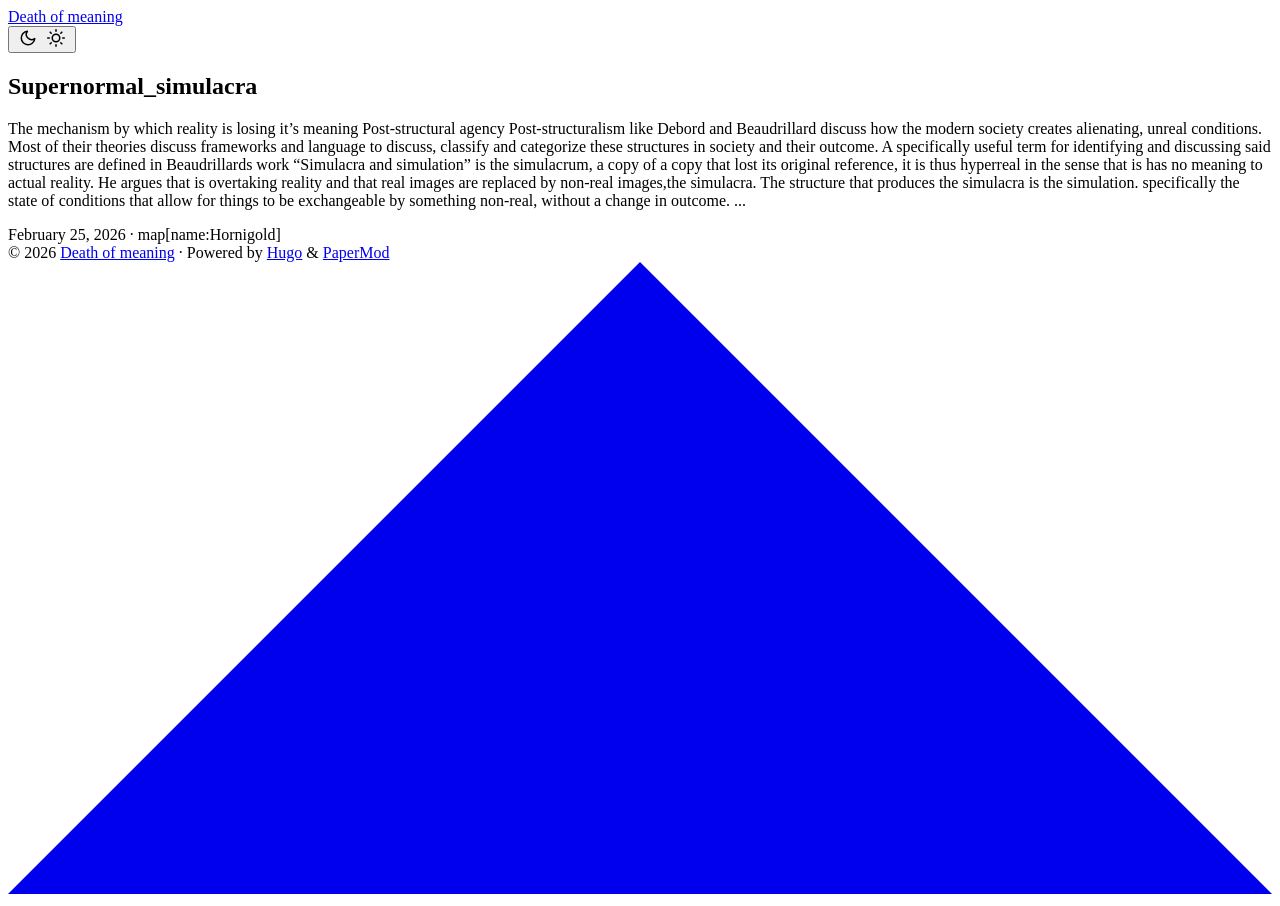
==== public/index.html @ 4d8d7d1a "moved hugo site to repo root" ====
<!DOCTYPE html>
<html lang="en" dir="auto" data-theme="auto">

<head>
	<meta name="generator" content="Hugo 0.156.0"><script src="/Benjamin-Hornigold/death_of_meaning/livereload.js?mindelay=10&amp;v=2&amp;port=1313&amp;path=Benjamin-Hornigold/death_of_meaning/livereload" data-no-instant defer></script><meta charset="utf-8">
<meta http-equiv="X-UA-Compatible" content="IE=edge">
<meta name="viewport" content="width=device-width, initial-scale=1, shrink-to-fit=no">
<meta name="robots" content="noindex, nofollow">
<title>Death of meaning</title>

<meta name="description" content="">
<meta name="author" content="map[name:Hornigold]">
<link rel="canonical" href="http://localhost:1313/Benjamin-Hornigold/death_of_meaning/">
<link crossorigin="anonymous" href="/Benjamin-Hornigold/death_of_meaning/assets/css/stylesheet.2a0720a7e84b194e8ad36bf687dc5739ca146d5b0c2418e8198957cb43d8ba1f.css" integrity="sha256-Kgcgp&#43;hLGU6K02v2h9xXOcoUbVsMJBjoGYlXy0PYuh8=" rel="preload stylesheet" as="style">
<link rel="icon" href="http://localhost:1313/Benjamin-Hornigold/death_of_meaning/favicon.ico">
<link rel="icon" type="image/png" sizes="16x16" href="http://localhost:1313/Benjamin-Hornigold/death_of_meaning/favicon-16x16.png">
<link rel="icon" type="image/png" sizes="32x32" href="http://localhost:1313/Benjamin-Hornigold/death_of_meaning/favicon-32x32.png">
<link rel="apple-touch-icon" href="http://localhost:1313/Benjamin-Hornigold/death_of_meaning/apple-touch-icon.png">
<link rel="mask-icon" href="http://localhost:1313/Benjamin-Hornigold/death_of_meaning/safari-pinned-tab.svg">
<meta name="theme-color" content="#2e2e33">
<meta name="msapplication-TileColor" content="#2e2e33">
<link rel="alternate" type="application/rss+xml" href="http://localhost:1313/Benjamin-Hornigold/death_of_meaning/index.xml" title="rss">
<link rel="alternate" hreflang="en" href="http://localhost:1313/Benjamin-Hornigold/death_of_meaning/">
<noscript>
    <style>
        #theme-toggle,
        .top-link {
            display: none;
        }

    </style>
    <style>
        @media (prefers-color-scheme: dark) {
            :root {
                --theme: rgb(29, 30, 32);
                --entry: rgb(46, 46, 51);
                --primary: rgb(218, 218, 219);
                --secondary: rgb(155, 156, 157);
                --tertiary: rgb(65, 66, 68);
                --content: rgb(196, 196, 197);
                --code-block-bg: rgb(46, 46, 51);
                --code-bg: rgb(55, 56, 62);
                --border: rgb(51, 51, 51);
                color-scheme: dark;
            }

            .list {
                background: var(--theme);
            }

            .toc {
                background: var(--entry);
            }
        }

        @media (prefers-color-scheme: light) {
            .list::-webkit-scrollbar-thumb {
                border-color: var(--code-bg);
            }
        }

    </style>
</noscript>
<script>
    if (localStorage.getItem("pref-theme") === "dark") {
        document.querySelector("html").dataset.theme = 'dark';
    } else if (localStorage.getItem("pref-theme") === "light") {
       document.querySelector("html").dataset.theme = 'light';
    } else if (window.matchMedia('(prefers-color-scheme: dark)').matches) {
        document.querySelector("html").dataset.theme = 'dark';
    } else {
        document.querySelector("html").dataset.theme = 'light';
    }

</script>
</head>
<body class="list" id="top">
    <header class="header">
    <nav class="nav">
        <div class="logo">
            <a href="http://localhost:1313/Benjamin-Hornigold/death_of_meaning/" accesskey="h" title="Death of meaning (Alt + H)">Death of meaning</a>
            <div class="logo-switches">
                <button id="theme-toggle" accesskey="t" title="(Alt + T)" aria-label="Toggle theme">
                    <svg id="moon" xmlns="http://www.w3.org/2000/svg" width="24" height="18" viewBox="0 0 24 24"
                        fill="none" stroke="currentColor" stroke-width="2" stroke-linecap="round"
                        stroke-linejoin="round">
                        <path d="M21 12.79A9 9 0 1 1 11.21 3 7 7 0 0 0 21 12.79z"></path>
                    </svg>
                    <svg id="sun" xmlns="http://www.w3.org/2000/svg" width="24" height="18" viewBox="0 0 24 24"
                        fill="none" stroke="currentColor" stroke-width="2" stroke-linecap="round"
                        stroke-linejoin="round">
                        <circle cx="12" cy="12" r="5"></circle>
                        <line x1="12" y1="1" x2="12" y2="3"></line>
                        <line x1="12" y1="21" x2="12" y2="23"></line>
                        <line x1="4.22" y1="4.22" x2="5.64" y2="5.64"></line>
                        <line x1="18.36" y1="18.36" x2="19.78" y2="19.78"></line>
                        <line x1="1" y1="12" x2="3" y2="12"></line>
                        <line x1="21" y1="12" x2="23" y2="12"></line>
                        <line x1="4.22" y1="19.78" x2="5.64" y2="18.36"></line>
                        <line x1="18.36" y1="5.64" x2="19.78" y2="4.22"></line>
                    </svg>
                </button>
            </div>
        </div>
        <ul id="menu">
        </ul>
    </nav>
</header>
<main class="main"> 

<article class="first-entry"> 
  <header class="entry-header">
    <h2 class="entry-hint-parent">Supernormal_simulacra
    </h2>
  </header>
  <div class="entry-content">
    <p>The mechanism by which reality is losing it’s meaning Post-structural agency Post-structuralism like Debord and Beaudrillard discuss how the modern society creates alienating, unreal conditions. Most of their theories discuss frameworks and language to discuss, classify and categorize these structures in society and their outcome. A specifically useful term for identifying and discussing said structures are defined in Beaudrillards work “Simulacra and simulation” is the simulacrum, a copy of a copy that lost its original reference, it is thus hyperreal in the sense that is has no meaning to actual reality. He argues that is overtaking reality and that real images are replaced by non-real images,the simulacra. The structure that produces the simulacra is the simulation. specifically the state of conditions that allow for things to be exchangeable by something non-real, without a change in outcome.
...</p>
  </div>
  <footer class="entry-footer"><span title='2026-02-25 16:00:23 +0100 CET'>February 25, 2026</span>&nbsp;·&nbsp;<span>map[name:Hornigold]</span></footer>
  <a class="entry-link" aria-label="post link to Supernormal_simulacra" href="http://localhost:1313/Benjamin-Hornigold/death_of_meaning/posts/supernormal_simulacra/"></a>
</article>
    </main>
    
<footer class="footer">
        <span>&copy; 2026 <a href="http://localhost:1313/Benjamin-Hornigold/death_of_meaning/">Death of meaning</a></span> · 

    <span>
        Powered by
        <a href="https://gohugo.io/" rel="noopener noreferrer" target="_blank">Hugo</a> &
        <a href="https://github.com/adityatelange/hugo-PaperMod/" rel="noopener" target="_blank">PaperMod</a>
    </span>
</footer>
<a href="#top" aria-label="go to top" title="Go to Top (Alt + G)" class="top-link" id="top-link" accesskey="g">
    <svg xmlns="http://www.w3.org/2000/svg" viewBox="0 0 12 6" fill="currentColor">
        <path d="M12 6H0l6-6z" />
    </svg>
</a>

<script>
    let menu = document.getElementById('menu');
    if (menu) {
        
        const scrollPosition = localStorage.getItem("menu-scroll-position");
        if (scrollPosition) {
            menu.scrollLeft = parseInt(scrollPosition, 10);
        }
        
        menu.onscroll = function () {
            localStorage.setItem("menu-scroll-position", menu.scrollLeft);
        }
    }

    document.querySelectorAll('a[href^="#"]').forEach(anchor => {
        anchor.addEventListener("click", function (e) {
            e.preventDefault();
            var id = this.getAttribute("href").substr(1);
            if (!window.matchMedia('(prefers-reduced-motion: reduce)').matches) {
                document.querySelector(`[id='${decodeURIComponent(id)}']`).scrollIntoView({
                    behavior: "smooth"
                });
            } else {
                document.querySelector(`[id='${decodeURIComponent(id)}']`).scrollIntoView();
            }
            if (id === "top") {
                history.replaceState(null, null, " ");
            } else {
                history.pushState(null, null, `#${id}`);
            }
        });
    });

</script>
<script>
    var mybutton = document.getElementById("top-link");
    window.onscroll = function () {
        if (document.body.scrollTop > 800 || document.documentElement.scrollTop > 800) {
            mybutton.style.visibility = "visible";
            mybutton.style.opacity = "1";
        } else {
            mybutton.style.visibility = "hidden";
            mybutton.style.opacity = "0";
        }
    };

</script>
<script>
    document.getElementById("theme-toggle").addEventListener("click", () => {
        const html = document.querySelector("html");
        if (html.dataset.theme === "dark") {
            html.dataset.theme = 'light';
            localStorage.setItem("pref-theme", 'light');
        } else {
            html.dataset.theme = 'dark';
            localStorage.setItem("pref-theme", 'dark');
        }
    })

</script>
</body>

</html>
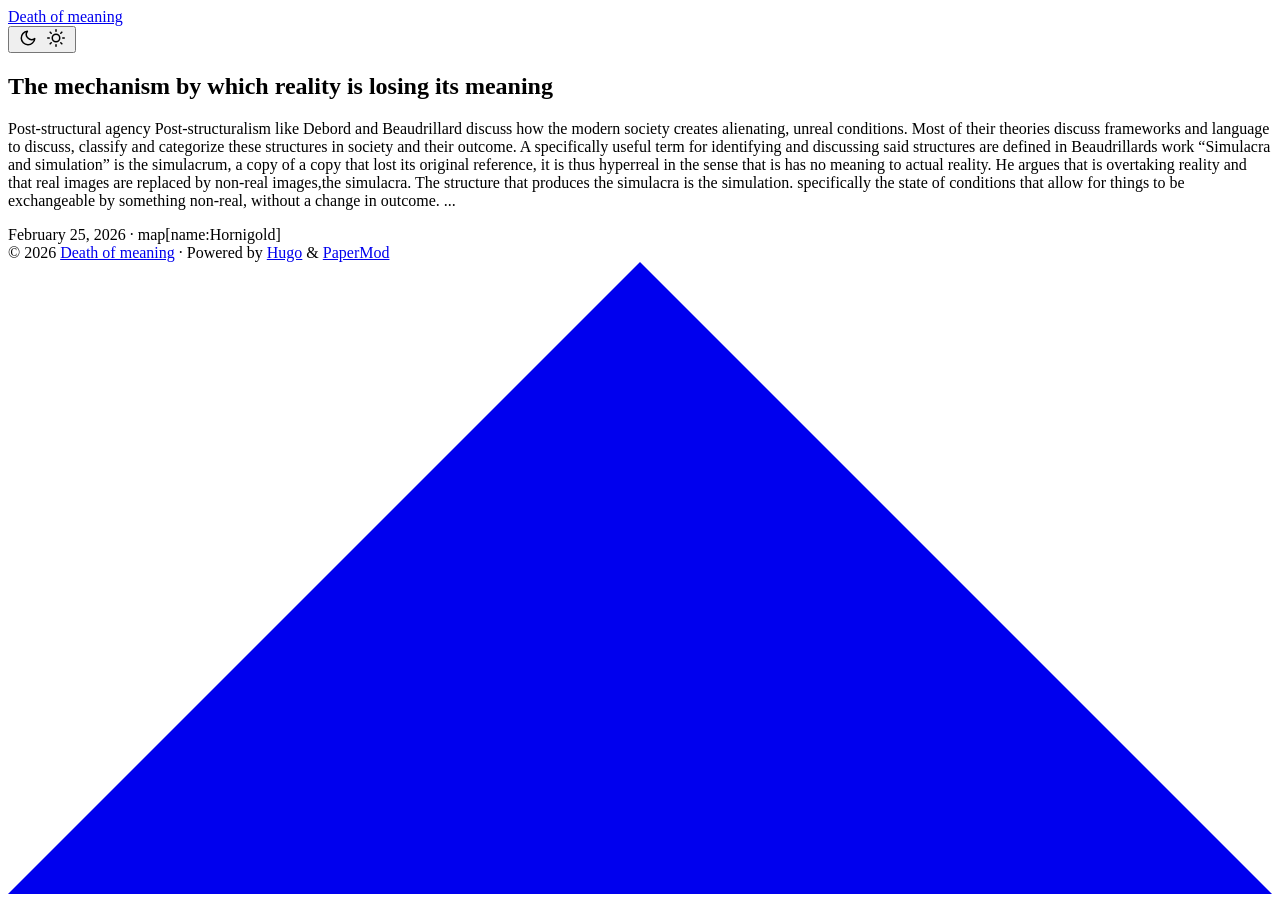
==== commit e32aae9d: "Damn appostroph" ====
--- a/public/index.html
+++ b/public/index.html
@@ -1,8 +1,8 @@
 <!DOCTYPE html>
-<html lang="en" dir="auto" data-theme="auto">
+<html lang="en" dir="auto" data-theme="dark">
 
 <head>
-	<meta name="generator" content="Hugo 0.156.0"><script src="/Benjamin-Hornigold/death_of_meaning/livereload.js?mindelay=10&amp;v=2&amp;port=1313&amp;path=Benjamin-Hornigold/death_of_meaning/livereload" data-no-instant defer></script><meta charset="utf-8">
+	<meta name="generator" content="Hugo 0.156.0"><script src="/death_of_meaning/livereload.js?mindelay=10&amp;v=2&amp;port=1313&amp;path=death_of_meaning/livereload" data-no-instant defer></script><meta charset="utf-8">
 <meta http-equiv="X-UA-Compatible" content="IE=edge">
 <meta name="viewport" content="width=device-width, initial-scale=1, shrink-to-fit=no">
 <meta name="robots" content="noindex, nofollow">
@@ -10,17 +10,17 @@
 
 <meta name="description" content="">
 <meta name="author" content="map[name:Hornigold]">
-<link rel="canonical" href="http://localhost:1313/Benjamin-Hornigold/death_of_meaning/">
-<link crossorigin="anonymous" href="/Benjamin-Hornigold/death_of_meaning/assets/css/stylesheet.2a0720a7e84b194e8ad36bf687dc5739ca146d5b0c2418e8198957cb43d8ba1f.css" integrity="sha256-Kgcgp&#43;hLGU6K02v2h9xXOcoUbVsMJBjoGYlXy0PYuh8=" rel="preload stylesheet" as="style">
-<link rel="icon" href="http://localhost:1313/Benjamin-Hornigold/death_of_meaning/favicon.ico">
-<link rel="icon" type="image/png" sizes="16x16" href="http://localhost:1313/Benjamin-Hornigold/death_of_meaning/favicon-16x16.png">
-<link rel="icon" type="image/png" sizes="32x32" href="http://localhost:1313/Benjamin-Hornigold/death_of_meaning/favicon-32x32.png">
-<link rel="apple-touch-icon" href="http://localhost:1313/Benjamin-Hornigold/death_of_meaning/apple-touch-icon.png">
-<link rel="mask-icon" href="http://localhost:1313/Benjamin-Hornigold/death_of_meaning/safari-pinned-tab.svg">
+<link rel="canonical" href="http://localhost:1313/death_of_meaning/">
+<link crossorigin="anonymous" href="/death_of_meaning/assets/css/stylesheet.2a0720a7e84b194e8ad36bf687dc5739ca146d5b0c2418e8198957cb43d8ba1f.css" integrity="sha256-Kgcgp&#43;hLGU6K02v2h9xXOcoUbVsMJBjoGYlXy0PYuh8=" rel="preload stylesheet" as="style">
+<link rel="icon" href="http://localhost:1313/death_of_meaning/favicon.ico">
+<link rel="icon" type="image/png" sizes="16x16" href="http://localhost:1313/death_of_meaning/favicon-16x16.png">
+<link rel="icon" type="image/png" sizes="32x32" href="http://localhost:1313/death_of_meaning/favicon-32x32.png">
+<link rel="apple-touch-icon" href="http://localhost:1313/death_of_meaning/apple-touch-icon.png">
+<link rel="mask-icon" href="http://localhost:1313/death_of_meaning/safari-pinned-tab.svg">
 <meta name="theme-color" content="#2e2e33">
 <meta name="msapplication-TileColor" content="#2e2e33">
-<link rel="alternate" type="application/rss+xml" href="http://localhost:1313/Benjamin-Hornigold/death_of_meaning/index.xml" title="rss">
-<link rel="alternate" hreflang="en" href="http://localhost:1313/Benjamin-Hornigold/death_of_meaning/">
+<link rel="alternate" type="application/rss+xml" href="http://localhost:1313/death_of_meaning/index.xml" title="rss">
+<link rel="alternate" hreflang="en" href="http://localhost:1313/death_of_meaning/">
 <noscript>
     <style>
         #theme-toggle,
@@ -29,46 +29,9 @@
         }
 
     </style>
-    <style>
-        @media (prefers-color-scheme: dark) {
-            :root {
-                --theme: rgb(29, 30, 32);
-                --entry: rgb(46, 46, 51);
-                --primary: rgb(218, 218, 219);
-                --secondary: rgb(155, 156, 157);
-                --tertiary: rgb(65, 66, 68);
-                --content: rgb(196, 196, 197);
-                --code-block-bg: rgb(46, 46, 51);
-                --code-bg: rgb(55, 56, 62);
-                --border: rgb(51, 51, 51);
-                color-scheme: dark;
-            }
-
-            .list {
-                background: var(--theme);
-            }
-
-            .toc {
-                background: var(--entry);
-            }
-        }
-
-        @media (prefers-color-scheme: light) {
-            .list::-webkit-scrollbar-thumb {
-                border-color: var(--code-bg);
-            }
-        }
-
-    </style>
 </noscript>
 <script>
-    if (localStorage.getItem("pref-theme") === "dark") {
-        document.querySelector("html").dataset.theme = 'dark';
-    } else if (localStorage.getItem("pref-theme") === "light") {
-       document.querySelector("html").dataset.theme = 'light';
-    } else if (window.matchMedia('(prefers-color-scheme: dark)').matches) {
-        document.querySelector("html").dataset.theme = 'dark';
-    } else {
+    if (localStorage.getItem("pref-theme") === "light") {
         document.querySelector("html").dataset.theme = 'light';
     }
 
@@ -78,7 +41,7 @@
     <header class="header">
     <nav class="nav">
         <div class="logo">
-            <a href="http://localhost:1313/Benjamin-Hornigold/death_of_meaning/" accesskey="h" title="Death of meaning (Alt + H)">Death of meaning</a>
+            <a href="http://localhost:1313/death_of_meaning/" accesskey="h" title="Death of meaning (Alt + H)">Death of meaning</a>
             <div class="logo-switches">
                 <button id="theme-toggle" accesskey="t" title="(Alt + T)" aria-label="Toggle theme">
                     <svg id="moon" xmlns="http://www.w3.org/2000/svg" width="24" height="18" viewBox="0 0 24 24"
@@ -110,20 +73,20 @@
 
 <article class="first-entry"> 
   <header class="entry-header">
-    <h2 class="entry-hint-parent">Supernormal_simulacra
+    <h2 class="entry-hint-parent">The mechanism by which reality is losing its meaning
     </h2>
   </header>
   <div class="entry-content">
-    <p>The mechanism by which reality is losing it’s meaning Post-structural agency Post-structuralism like Debord and Beaudrillard discuss how the modern society creates alienating, unreal conditions. Most of their theories discuss frameworks and language to discuss, classify and categorize these structures in society and their outcome. A specifically useful term for identifying and discussing said structures are defined in Beaudrillards work “Simulacra and simulation” is the simulacrum, a copy of a copy that lost its original reference, it is thus hyperreal in the sense that is has no meaning to actual reality. He argues that is overtaking reality and that real images are replaced by non-real images,the simulacra. The structure that produces the simulacra is the simulation. specifically the state of conditions that allow for things to be exchangeable by something non-real, without a change in outcome.
+    <p>Post-structural agency Post-structuralism like Debord and Beaudrillard discuss how the modern society creates alienating, unreal conditions. Most of their theories discuss frameworks and language to discuss, classify and categorize these structures in society and their outcome. A specifically useful term for identifying and discussing said structures are defined in Beaudrillards work “Simulacra and simulation” is the simulacrum, a copy of a copy that lost its original reference, it is thus hyperreal in the sense that is has no meaning to actual reality. He argues that is overtaking reality and that real images are replaced by non-real images,the simulacra. The structure that produces the simulacra is the simulation. specifically the state of conditions that allow for things to be exchangeable by something non-real, without a change in outcome.
 ...</p>
   </div>
   <footer class="entry-footer"><span title='2026-02-25 16:00:23 +0100 CET'>February 25, 2026</span>&nbsp;·&nbsp;<span>map[name:Hornigold]</span></footer>
-  <a class="entry-link" aria-label="post link to Supernormal_simulacra" href="http://localhost:1313/Benjamin-Hornigold/death_of_meaning/posts/supernormal_simulacra/"></a>
+  <a class="entry-link" aria-label="post link to The mechanism by which reality is losing its meaning" href="http://localhost:1313/death_of_meaning/posts/supernormal_simulacra/"></a>
 </article>
     </main>
     
 <footer class="footer">
-        <span>&copy; 2026 <a href="http://localhost:1313/Benjamin-Hornigold/death_of_meaning/">Death of meaning</a></span> · 
+        <span>&copy; 2026 <a href="http://localhost:1313/death_of_meaning/">Death of meaning</a></span> · 
 
     <span>
         Powered by
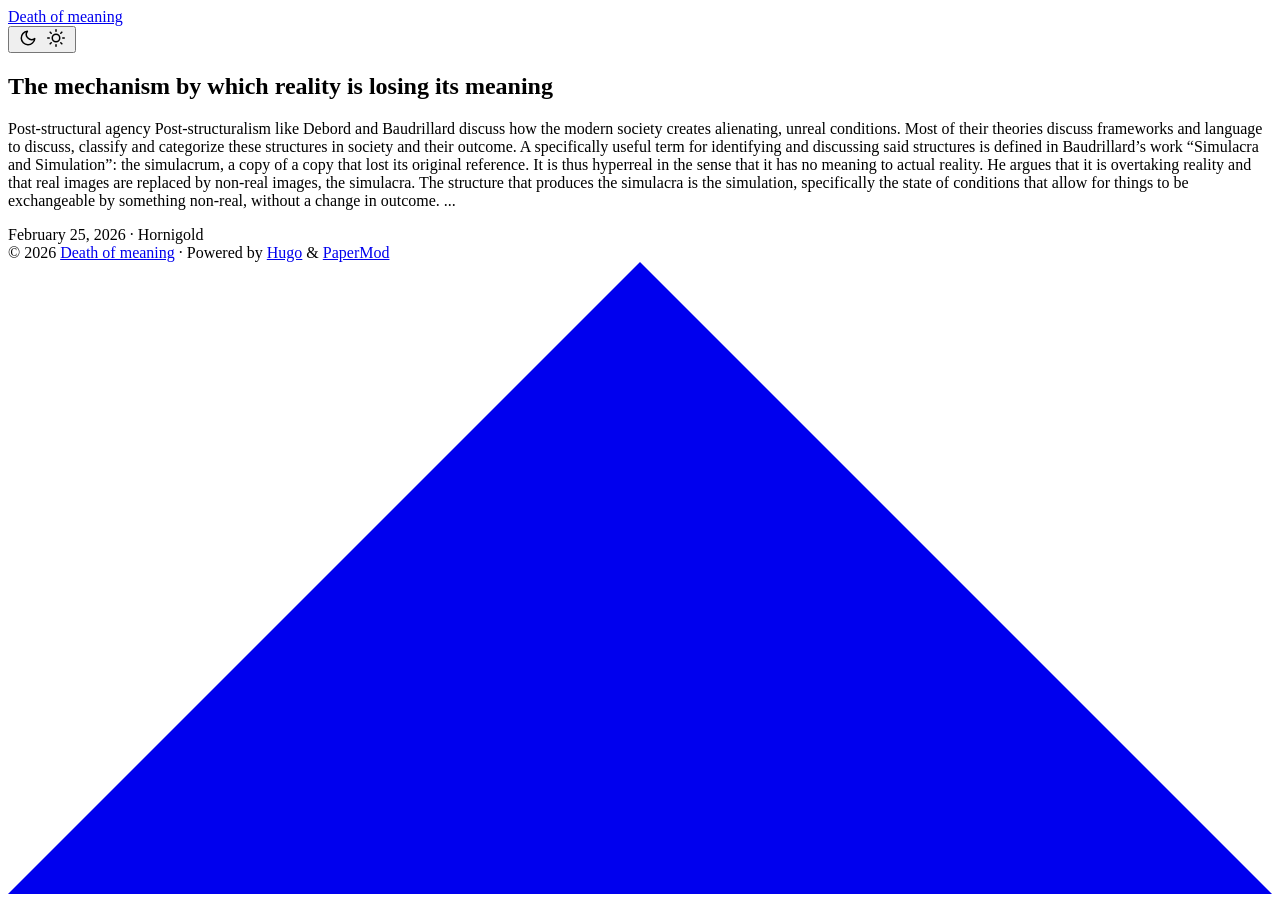
==== commit f00463d5: "Fixed author, and some italic and bold for readability in post" ====
--- a/public/index.html
+++ b/public/index.html
@@ -9,7 +9,7 @@
 <title>Death of meaning</title>
 
 <meta name="description" content="">
-<meta name="author" content="map[name:Hornigold]">
+<meta name="author" content="Hornigold">
 <link rel="canonical" href="http://localhost:1313/death_of_meaning/">
 <link crossorigin="anonymous" href="/death_of_meaning/assets/css/stylesheet.2a0720a7e84b194e8ad36bf687dc5739ca146d5b0c2418e8198957cb43d8ba1f.css" integrity="sha256-Kgcgp&#43;hLGU6K02v2h9xXOcoUbVsMJBjoGYlXy0PYuh8=" rel="preload stylesheet" as="style">
 <link rel="icon" href="http://localhost:1313/death_of_meaning/favicon.ico">
@@ -77,10 +77,10 @@
     </h2>
   </header>
   <div class="entry-content">
-    <p>Post-structural agency Post-structuralism like Debord and Beaudrillard discuss how the modern society creates alienating, unreal conditions. Most of their theories discuss frameworks and language to discuss, classify and categorize these structures in society and their outcome. A specifically useful term for identifying and discussing said structures are defined in Beaudrillards work “Simulacra and simulation” is the simulacrum, a copy of a copy that lost its original reference, it is thus hyperreal in the sense that is has no meaning to actual reality. He argues that is overtaking reality and that real images are replaced by non-real images,the simulacra. The structure that produces the simulacra is the simulation. specifically the state of conditions that allow for things to be exchangeable by something non-real, without a change in outcome.
+    <p>Post-structural agency Post-structuralism like Debord and Baudrillard discuss how the modern society creates alienating, unreal conditions. Most of their theories discuss frameworks and language to discuss, classify and categorize these structures in society and their outcome. A specifically useful term for identifying and discussing said structures is defined in Baudrillard’s work “Simulacra and Simulation”: the simulacrum, a copy of a copy that lost its original reference. It is thus hyperreal in the sense that it has no meaning to actual reality. He argues that it is overtaking reality and that real images are replaced by non-real images, the simulacra. The structure that produces the simulacra is the simulation, specifically the state of conditions that allow for things to be exchangeable by something non-real, without a change in outcome.
 ...</p>
   </div>
-  <footer class="entry-footer"><span title='2026-02-25 16:00:23 +0100 CET'>February 25, 2026</span>&nbsp;·&nbsp;<span>map[name:Hornigold]</span></footer>
+  <footer class="entry-footer"><span title='2026-02-25 16:00:23 +0100 CET'>February 25, 2026</span>&nbsp;·&nbsp;<span>Hornigold</span></footer>
   <a class="entry-link" aria-label="post link to The mechanism by which reality is losing its meaning" href="http://localhost:1313/death_of_meaning/posts/supernormal_simulacra/"></a>
 </article>
     </main>
